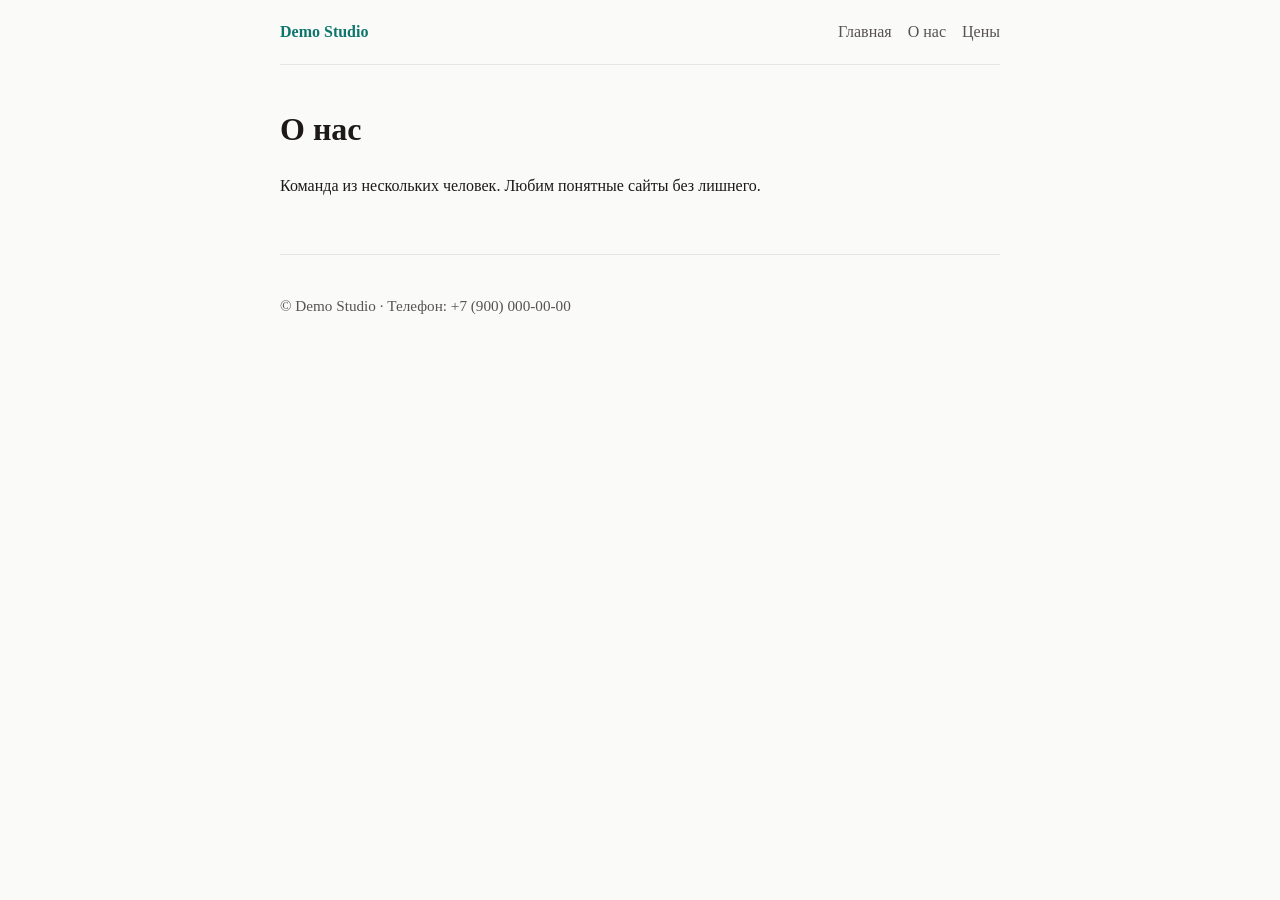
==== about.html @ 04969679 "Initial demo site for WebFix. EOF  Co-authored-by: Cursor <cursoragent@cursor.com>" ====
<!doctype html>
<html lang="ru">
  <head>
    <meta charset="UTF-8" />
    <meta name="viewport" content="width=device-width, initial-scale=1.0" />
    <title>О нас — Demo Studio</title>
    <link rel="stylesheet" href="styles.css" />
  </head>
  <body>
    <header class="header">
      <div class="logo">Demo Studio</div>
      <nav>
        <a href="index.html">Главная</a>
        <a href="about.html">О нас</a>
        <a href="prices.html">Цены</a>
      </nav>
    </header>
    <main>
      <h1>О нас</h1>
      <p>Команда из нескольких человек. Любим понятные сайты без лишнего.</p>
    </main>
    <footer class="footer">
      <p>© Demo Studio · Телефон: +7 (900) 000-00-00</p>
    </footer>
  </body>
</html>
---- styles.css ----
:root {
  --ink: #1c1917;
  --muted: #57534e;
  --bg: #fafaf9;
  --line: #e7e5e4;
  --accent: #0f766e;
}

* {
  box-sizing: border-box;
}

body {
  margin: 0;
  font-family: Georgia, 'Times New Roman', serif;
  color: var(--ink);
  background: var(--bg);
  line-height: 1.5;
}

.header,
main,
.footer {
  width: min(720px, calc(100% - 2rem));
  margin-inline: auto;
}

.header {
  display: flex;
  justify-content: space-between;
  align-items: center;
  padding: 1.25rem 0;
  border-bottom: 1px solid var(--line);
}

.logo {
  font-weight: 700;
  color: var(--accent);
}

nav {
  display: flex;
  gap: 1rem;
}

nav a {
  color: var(--muted);
  text-decoration: none;
}

main {
  padding: 2.5rem 0;
}

h1 {
  font-size: 2rem;
  margin-top: 0;
}

.phone {
  font-size: 1.2rem;
  font-weight: 700;
}

.prices {
  padding-left: 1.2rem;
}

.footer {
  padding: 1.5rem 0 2rem;
  border-top: 1px solid var(--line);
  color: var(--muted);
  font-size: 0.95rem;
}
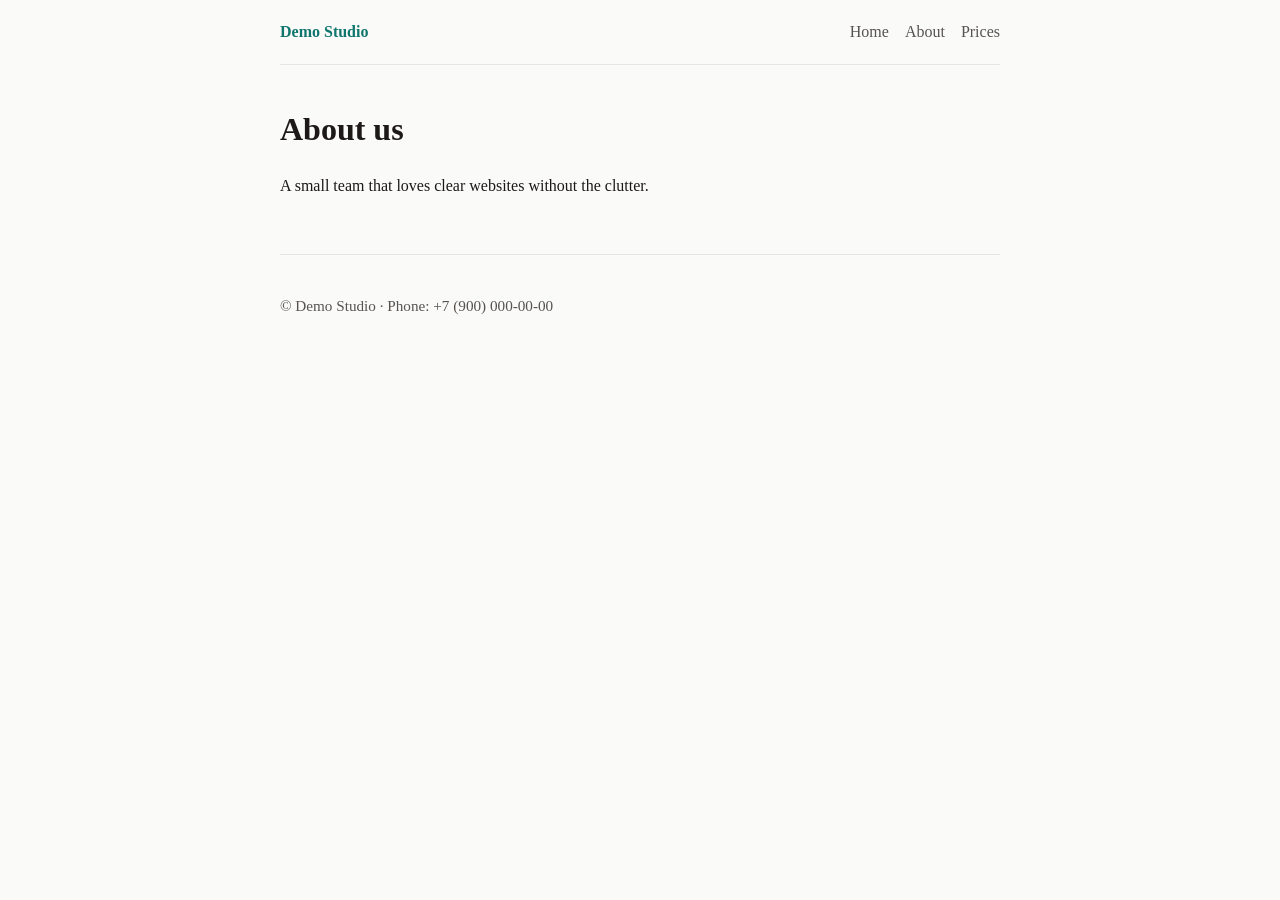
==== commit 31608ad0: "Translate demo site to English. Co-authored-by: Cursor <cursoragent@cursor.com>" ====
--- a/about.html
+++ b/about.html
@@ -1,26 +1,26 @@
 <!doctype html>
-<html lang="ru">
+<html lang="en">
   <head>
     <meta charset="UTF-8" />
     <meta name="viewport" content="width=device-width, initial-scale=1.0" />
-    <title>О нас — Demo Studio</title>
+    <title>About — Demo Studio</title>
     <link rel="stylesheet" href="styles.css" />
   </head>
   <body>
     <header class="header">
       <div class="logo">Demo Studio</div>
       <nav>
-        <a href="index.html">Главная</a>
-        <a href="about.html">О нас</a>
-        <a href="prices.html">Цены</a>
+        <a href="index.html">Home</a>
+        <a href="about.html">About</a>
+        <a href="prices.html">Prices</a>
       </nav>
     </header>
     <main>
-      <h1>О нас</h1>
-      <p>Команда из нескольких человек. Любим понятные сайты без лишнего.</p>
+      <h1>About us</h1>
+      <p>A small team that loves clear websites without the clutter.</p>
     </main>
     <footer class="footer">
-      <p>© Demo Studio · Телефон: +7 (900) 000-00-00</p>
+      <p>© Demo Studio · Phone: +7 (900) 000-00-00</p>
     </footer>
   </body>
 </html>
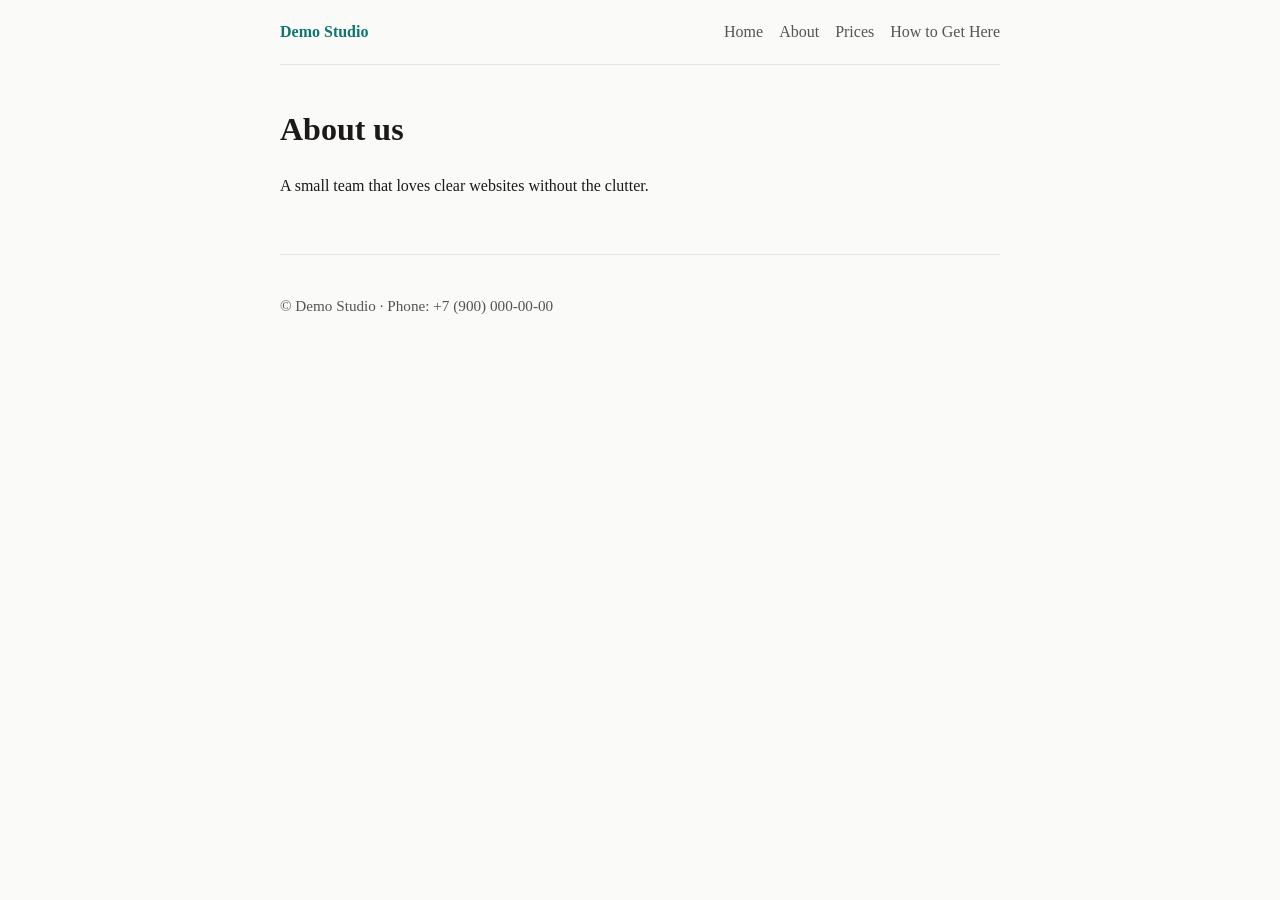
==== commit 8e7c474e: "WebFix: update about.html" ====
--- a/about.html
+++ b/about.html
@@ -13,6 +13,7 @@
         <a href="index.html">Home</a>
         <a href="about.html">About</a>
         <a href="prices.html">Prices</a>
+        <a href="how-to-get-here.html">How to Get Here</a>
       </nav>
     </header>
     <main>
@@ -23,4 +24,4 @@
       <p>© Demo Studio · Phone: +7 (900) 000-00-00</p>
     </footer>
   </body>
-</html>
+</html>
